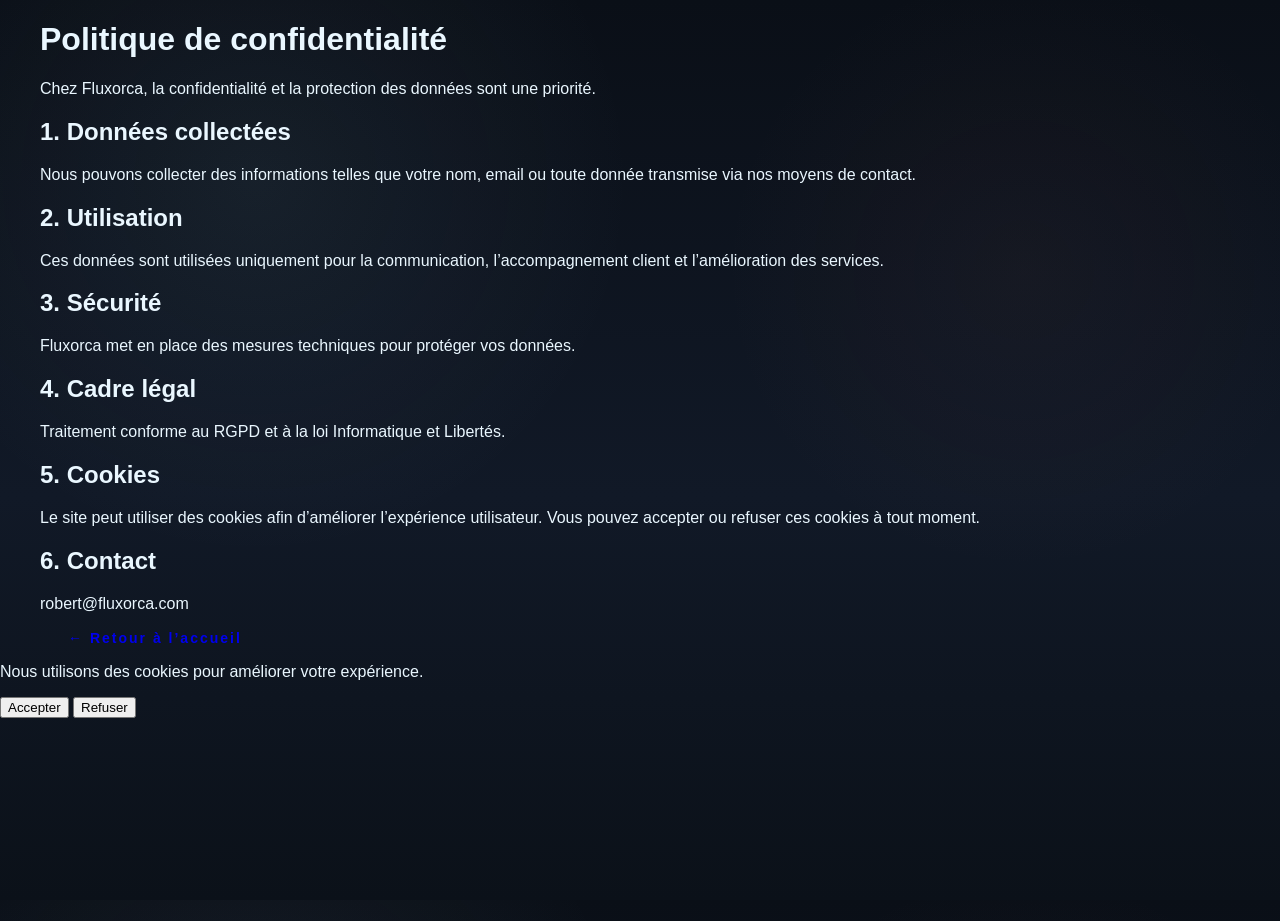
==== confidentialité.html @ f051338f "Create confidentialité.html" ====
<!DOCTYPE html>
<html lang="fr">
<head>
  <meta charset="UTF-8">
  <title>Politique de confidentialité – Fluxorca</title>
  <link rel="stylesheet" href="style.css">
</head>

<body>

<div class="container">

  <h1>Politique de confidentialité</h1>

  <p>
    Chez Fluxorca, la confidentialité et la protection des données sont une priorité.
  </p>

  <h2>1. Données collectées</h2>
  <p>
    Nous pouvons collecter des informations telles que votre nom, email ou toute donnée
    transmise via nos moyens de contact.
  </p>

  <h2>2. Utilisation</h2>
  <p>
    Ces données sont utilisées uniquement pour la communication, l’accompagnement client
    et l’amélioration des services.
  </p>

  <h2>3. Sécurité</h2>
  <p>
    Fluxorca met en place des mesures techniques pour protéger vos données.
  </p>

  <h2>4. Cadre légal</h2>
  <p>
    Traitement conforme au RGPD et à la loi Informatique et Libertés.
  </p>

  <h2>5. Cookies</h2>
  <p>
    Le site peut utiliser des cookies afin d’améliorer l’expérience utilisateur.
    Vous pouvez accepter ou refuser ces cookies à tout moment.
  </p>

  <h2>6. Contact</h2>
  <p>
    robert@fluxorca.com
  </p>

  <a href="index.html" class="btn">← Retour à l’accueil</a>

</div>

<!-- COOKIE BANNER -->
<div id="cookie-banner" class="cookie-banner">
  <p>
    Nous utilisons des cookies pour améliorer votre expérience.
  </p>
  <div class="cookie-actions">
    <button id="accept-cookies">Accepter</button>
    <button id="رفض-cookies">Refuser</button>
  </div>
</div>

<script src="script.js"></script>

</body>
</html>
---- style.css ----
html, body {
  height: 100%;
  margin: 0;
}
html {
  scroll-behavior: smooth;
}

body {
  overflow-x: hidden;
  font-family: Arial, sans-serif;
  color: #eaf7ff;
  background:
    radial-gradient(circle at 20% 20%, rgba(143, 183, 200, 0.08), transparent 30%),
    radial-gradient(circle at 80% 30%, rgba(160, 93, 85, 0.06), transparent 25%),
    linear-gradient(180deg, #0a0f17 0%, #111927 55%, #0b1119 100%);
}
/* GLOBAL*/
.container {
  max-width: 1200px;
  margin: 0 auto;
  padding: 0 20px;
}
/* HERO */
.hero {
  min-height: 100vh;
  position: relative;
  display: flex;
  align-items: center;
  padding: 0;
  overflow: hidden;
}

.hero-grid {
  position: absolute;
  inset: 0;
  background-image:
    linear-gradient(rgba(191, 231, 247, 0.05) 1px, transparent 1px),
    linear-gradient(90deg, rgba(191, 231, 247, 0.05) 1px, transparent 1px);
  background-size: 60px 60px;
  opacity: 0.35;
  pointer-events: none;
}

.hero-content {
  position: relative;
  z-index: 2;
  max-width: 700px;
}

.eyebrow {
  display: inline-block;
  margin-bottom: 18px;
  padding: 8px 12px;
  border: 1px solid rgba(191, 231, 247, 0.16);
  color: #bfe7f7;
  font-size: 12px;
  letter-spacing: 0.28em;
  text-transform: uppercase;
  background: rgba(255,255,255,0.02);
}

.hero h1 {
  margin: 0 0 20px;
  font-size: clamp(42px, 7vw, 84px);
  line-height: 0.95;
  letter-spacing: -0.03em;
  text-transform: uppercase;
  max-width: 10ch;
}

.hero p {
  margin: 0 0 28px;
  font-size: 18px;
  line-height: 1.7;
  color: rgba(234, 247, 255, 0.78);
  max-width: 580px;
}

.hero-actions {
  display: flex;
  gap: 14px;
  flex-wrap: wrap;
}

.btn {
  position: relative;
  text-decoration: none;
  padding: 18px 28px;
  font-size: 14px;
  letter-spacing: 2px;
  font-weight: 700;
  transition: all 0.25s ease;
  border-radius: 4px;
}

.btn-primary {
  background: linear-gradient(135deg, #e7f8e8, #c8ffd2);
  color: #0e1116;
  box-shadow: 0 10px 25px rgba(200, 255, 210, 0.2);
}

.btn-primary:hover {
  transform: translateY(-3px) scale(1.02);
  box-shadow: 0 20px 40px rgba(200, 255, 210, 0.35);
}

.btn-secondary {
  color: #f4f1e8;
  border: 1px solid rgba(255,255,255,0.2);
  background: transparent;
}

.btn-secondary:hover {
  border-color: rgba(191, 231, 247, 0.45);
  background: rgba(255,255,255,0.04);
  transform: translateY(-2px);
}

.orb-wrap {
  position: absolute;
  right: 2%;
  top: 18%;
  width: 220px;
  height: 220px;
  transform: none;
  z-index: 1;
  pointer-events: none;
  opacity: 0.35;
}

.c {
  width: 240px;
  height: 240px;
  border: 3px solid #98bdcd;
  border-radius: 50%;
  position: absolute;
  top: 50%;
  left: 50%;
  transform: translate3d(-50%, -50%, -50px);
  box-shadow: 0 0 20px rgba(152, 189, 205, 0.10);
}

.c:after {
  content: "";
  position: absolute;
  left: -10px;
  top: -10px;
  width: 100%;
  height: 100%;
  border-radius: 50%;
  border: 10px solid #98bdcd;
  border-top-color: transparent;
  border-bottom-color: transparent;
  animation: R 10s infinite linear;
  box-shadow: 0 0 24px rgba(152, 189, 205, 0.14);
}

.c2 {
  width: 100%;
  height: 100%;
  border: 1px solid #7a929c;
  border-radius: 50%;
  position: absolute;
  top: 0;
  left: 0;
  padding: 1px;
  animation: L 80s infinite linear;
  box-sizing: border-box;
}

.c3 {
  width: 33%;
  height: 33%;
  border: 2px solid #a05d55;
  border-radius: 50%;
  transform: translate3d(-50%, -50%, 5px);
  position: absolute;
  top: 50%;
  left: 50%;
}

.c3:after {
  content: "";
  position: absolute;
  left: -5px;
  top: -5px;
  width: 100%;
  height: 100%;
  border-radius: 50%;
  border: 5px solid #a05d55;
  border-top-color: transparent;
  border-bottom-color: transparent;
  animation: L 5s infinite linear;
}

.c4 {
  width: 75px;
  height: 75px;
  transform: translate3d(-50%, -50%, 0px);
  position: absolute;
  left: 50%;
  top: 50%;
}

.c4:after {
  content: "";
  width: 100%;
  height: 100%;
  position: absolute;
  left: -3px;
  top: -3px;
  border-radius: 50%;
  border: 3px solid #98bdcd;
  border-left-color: transparent;
  animation: R 5s infinite linear;
}

.c5 {
  width: 77px;
  height: 77px;
  transform: translate3d(-50%, -50%, 65px);
  position: absolute;
  left: 50%;
  top: 50%;
  border-radius: 50%;
}

.c5:after {
  content: "";
  width: 100%;
  height: 100%;
  position: absolute;
  left: -1px;
  top: -1px;
  border: 1px solid #7a929c;
  border-right-color: transparent;
  border-bottom-color: transparent;
  border-radius: 50%;
  animation: L 5s infinite linear;
}

.c6 {
  width: 55px;
  height: 55px;
  transform: translate3d(-50%, -50%, 61px);
  position: absolute;
  left: 50%;
  top: 50%;
  border-radius: 50%;
}

.c6:after {
  content: "";
  width: 100%;
  height: 100%;
  position: absolute;
  left: -1px;
  top: -1px;
  border: 1px solid #7a929c;
  border-right-color: transparent;
  border-top-color: transparent;
  border-radius: 50%;
  animation: R 10s infinite linear;
}

i {
  height: 15px;
  width: 1px;
  background: #98bdcd;
  position: absolute;
  left: 50%;
  margin-left: -10px;
  transform-origin: 1000% 1005%;
  box-shadow: 0 0 8px rgba(152, 189, 205, 0.35);
}

i:nth-child(1) { transform: rotate(-5deg); }
i:nth-child(2) { transform: rotate(5deg); }
i:nth-child(3) { transform: rotate(15deg); }
i:nth-child(4) { transform: rotate(25deg); }
i:nth-child(5) { transform: rotate(35deg); }
i:nth-child(6) { transform: rotate(45deg); }
i:nth-child(7) { transform: rotate(55deg); }
i:nth-child(8) { transform: rotate(65deg); }
i:nth-child(9) { transform: rotate(75deg); }
i:nth-child(10) { transform: rotate(85deg); }
i:nth-child(11) { transform: rotate(95deg); }
i:nth-child(12) { transform: rotate(105deg); }
i:nth-child(13) { transform: rotate(115deg); }
i:nth-child(14) { transform: rotate(125deg); }
i:nth-child(15) { transform: rotate(135deg); }
i:nth-child(16) { transform: rotate(145deg); }
i:nth-child(17) { transform: rotate(155deg); }
i:nth-child(18) { transform: rotate(165deg); }
i:nth-child(19) { transform: rotate(175deg); }
i:nth-child(20) { transform: rotate(185deg); }
i:nth-child(21) { transform: rotate(195deg); }
i:nth-child(22) { transform: rotate(205deg); }
i:nth-child(23) { transform: rotate(215deg); }
i:nth-child(24) { transform: rotate(225deg); }
i:nth-child(25) { transform: rotate(235deg); }
i:nth-child(26) { transform: rotate(245deg); }
i:nth-child(27) { transform: rotate(255deg); }
i:nth-child(28) { transform: rotate(265deg); }
i:nth-child(29) { transform: rotate(275deg); }
i:nth-child(30) { transform: rotate(285deg); }
i:nth-child(31) { transform: rotate(295deg); }
i:nth-child(32) { transform: rotate(305deg); }
i:nth-child(33) { transform: rotate(315deg); }
i:nth-child(34) { transform: rotate(325deg); }
i:nth-child(35) { transform: rotate(335deg); }
i:nth-child(36) { transform: rotate(345deg); }
i:nth-child(37) { transform: rotate(355deg); }
i:nth-child(38) { transform: rotate(365deg); }

figure {
  opacity: 0;
  width: 305px;
  height: 305px;
  margin: 0;
  position: absolute;
  left: 50%;
  top: 50%;
  transform: translate(-50%, -50%) rotateX(-40deg) rotateY(30deg) scale(0.95);
  transition: opacity 0.8s ease, transform 1.4s ease;
  transform-style: preserve-3d;
  filter: drop-shadow(0 0 12px rgba(152, 189, 205, 0.08));
}

figure.active {
  opacity: 1;
  transform: translate(-50%, -50%) rotateX(-40deg) rotateY(30deg) scale(1.1);
}

figure:hover {
  transform: translate(-50%, -50%) rotateX(0deg) rotateY(0deg) scale(1.1);
}

.core-text {
  position: absolute;
  left: 50%;
  top: 50%;
  transform: translate(-50%, -50%) translateY(42px);
  font-size: 10px;
  letter-spacing: 0.38em;
  text-transform: uppercase;
  color: rgba(234, 247, 255, 0.92);
  font-weight: 600;
  text-shadow: 0 0 12px rgba(152, 189, 205, 0.22);
}

@keyframes R {
  0% { transform: rotate(20deg); }
  100% { transform: rotate(380deg); }
}

@keyframes L {
  0% { transform: rotate(0deg); }
  100% { transform: rotate(-360deg); }
}

@media (max-width: 900px) {
  body {
    overflow: auto;
  }

  .hero {
    min-height: auto;
    padding: 80px 8%;
    display: block;
  }

  .orb-wrap {
    position: relative;
    top: auto;
    right: auto;
    transform: none;
    margin: 40px auto 0;
  }

  figure {
    position: relative;
    left: auto;
    top: auto;
    transform: scale(0.9) rotateX(-35deg) rotateY(28deg);
    opacity: 1;
  }

  figure.active {
    transform: scale(0.9) rotateX(-35deg) rotateY(28deg);
  }

  figure:hover {
    transform: scale(0.9) rotateX(-10deg) rotateY(10deg);
  }
}
.site-footer {
  margin-top: 80px;
  padding: 48px 24px 24px;
  border-top: 1px solid rgba(255,255,255,0.08);
  background: rgba(255,255,255,0.02);
  backdrop-filter: blur(8px);
/* upgrade */
  box-shadow: 0 -10px 40px rgba(0, 255, 180, 0.05);
}

.footer-content {
  display: flex;
  justify-content: space-between;
  align-items: flex-start;
  gap: 40px;
  flex-wrap: wrap;
}

.footer-brand {
  max-width: 420px;
}

.footer-logo {
  font-size: 20px;
  font-weight: 700;
  letter-spacing: 0.12em;
  margin-bottom: 12px;
  color: #f4f1e8;
}

.footer-brand p {
  color: rgba(244, 241, 232, 0.7);
  line-height: 1.6;
  margin: 0;
}

.footer-links {
  display: flex;
  flex-direction: column;
  gap: 12px;
}

.footer-links a {
  color: rgba(244, 241, 232, 0.78);
  text-decoration: none;
  transition: 0.3s;
}

.footer-links a:hover {
  color: #f4f1e8;
}

.footer-bottom {
  margin-top: 32px;
  padding-top: 20px;
  border-top: 1px solid rgba(255,255,255,0.06);
  text-align: center;
  font-size: 14px;
  color: rgba(244, 241, 232, 0.55);
}

@media (max-width: 768px) {
  .site-footer {
    padding: 40px 20px 24px;
  }

  .footer-content {
    flex-direction: column;
    gap: 24px;
  }

  .footer-links {
    width: 100%;
  }
}
.footer-home {
  display: inline-block;
  margin-top: 20px;
  color: #c8ffd2;
  text-decoration: none;
  font-size: 14px;
  transition: 0.3s;
}

.footer-home:hover {
  transform: translateY(-2px);
  opacity: 0.8;
}
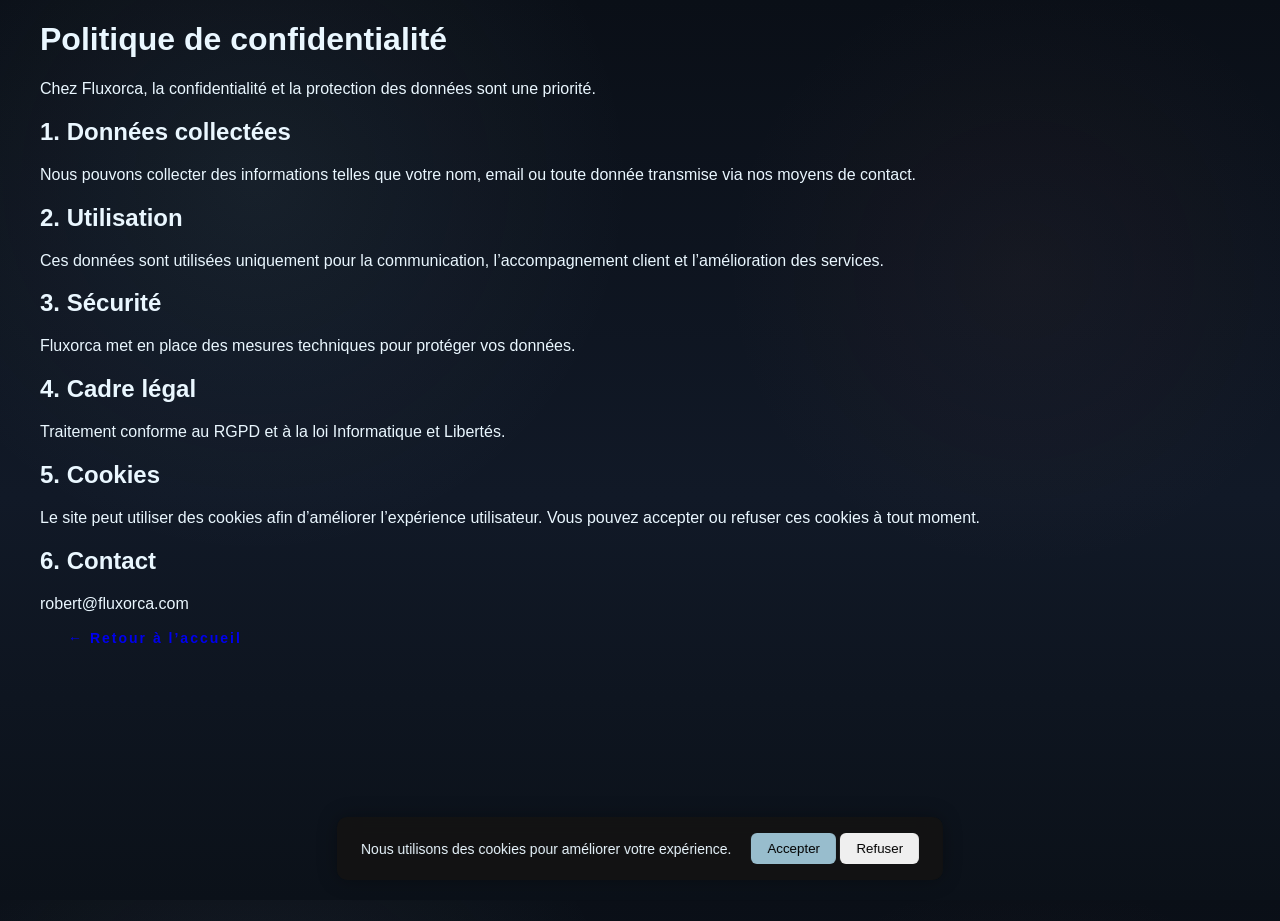
==== commit 42da4980: "Update confidentialité.html" ====
--- a/confidentialité.html
+++ b/confidentialité.html
@@ -60,7 +60,7 @@
   </p>
   <div class="cookie-actions">
     <button id="accept-cookies">Accepter</button>
-    <button id="رفض-cookies">Refuser</button>
+    <button id="refuse-cookies">Refuser</button>
   </div>
 </div>
 
--- a/style.css
+++ b/style.css
@@ -483,3 +483,42 @@
   transform: translateY(-2px);
   opacity: 0.8;
 }
+/* COOKIE BANNER */
+.cookie-banner {
+  position: fixed;
+  bottom: 20px;
+  left: 50%;
+  transform: translateX(-50%);
+  background: rgba(20, 20, 20, 0.95);
+  backdrop-filter: blur(10px);
+  padding: 16px 24px;
+  border-radius: 10px;
+  display: flex;
+  gap: 20px;
+  align-items: center;
+  z-index: 999;
+  box-shadow: 0 0 20px rgba(0,0,0,0.3);
+}
+
+.cookie-banner p {
+  margin: 0;
+  font-size: 14px;
+}
+
+.cookie-actions button {
+  padding: 8px 16px;
+  border: none;
+  cursor: pointer;
+  border-radius: 6px;
+}
+
+#accept-cookies {
+  background: #98bdcd;
+  color: black;
+}
+
+#رفض-cookies {
+  background: transparent;
+  color: white;
+  border: 1px solid rgba(255,255,255,0.3);
+}
